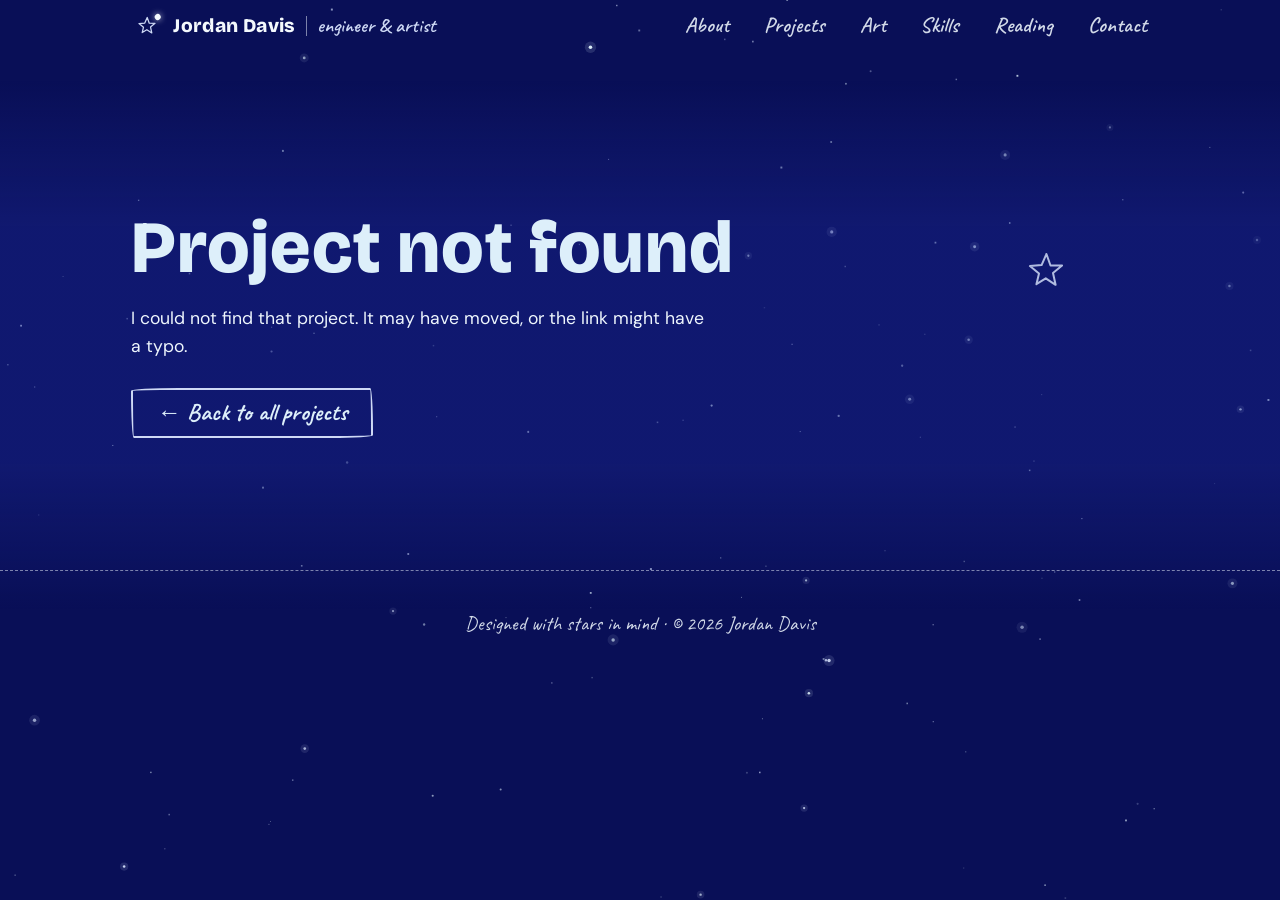
==== project.html @ 9f9bc335 "Give every project its own page project.html?p=<group>/<project> renders the full write-up, an at-a-" ====
<!doctype html>
<html lang="en">
  <head>
    <meta charset="utf-8" />
    <meta name="viewport" content="width=device-width, initial-scale=1" />
    <title>Project · Jordan Davis</title>
    <meta
      name="description"
      content="A project by Jordan Davis, mechanical engineer and visual artist."
    />
    <meta name="theme-color" content="#090F57" />
    <meta name="color-scheme" content="dark" />

    <!-- Open Graph -->
    <meta property="og:type" content="website" />
    <meta property="og:title" content="Project · Jordan Davis" />
    <meta
      property="og:description"
      content="A project by Jordan Davis, mechanical engineer and visual artist."
    />
    <meta property="og:image" content="Images/Logos%20and%20Decals/profilepic.jpg" />
    <meta name="twitter:card" content="summary" />

    <!-- Favicon: a lavender hand-drawn star, inline so there is nothing extra to host -->
    <link
      rel="icon"
      href="data:image/svg+xml,%3Csvg xmlns='http://www.w3.org/2000/svg' viewBox='0 0 48 48'%3E%3Cpath d='M24.5 3.6L29.4 17.4L43.3 17.5L32.4 26.3L35.5 40.6L23.7 32.8L12.5 39.8L15.6 26.9L4.7 18.1L18.7 16.9Z' fill='%23CED9F5' stroke='%23CED9F5' stroke-width='3' stroke-linejoin='round'/%3E%3C/svg%3E"
    />

    <!-- Fonts -->
    <link rel="preconnect" href="https://fonts.googleapis.com" />
    <link rel="preconnect" href="https://fonts.gstatic.com" crossorigin />
    <link
      href="https://fonts.googleapis.com/css2?family=Bricolage+Grotesque:opsz,wght@12..96,500;12..96,700;12..96,800&family=Caveat:wght@500;600;700&family=DM+Sans:wght@400;500;700&display=swap"
      rel="stylesheet"
    />

    <link rel="stylesheet" href="css/style.css" />
    <link rel="stylesheet" href="css/motion.css" />
    <link rel="stylesheet" href="css/project.css" />
  </head>
  <body class="subpage">
    <a class="skip-link" href="#main">Skip to content</a>

    <!-- Shared hand-drawn star, reused everywhere with <use href="#star-doodle"> -->
    <svg width="0" height="0" style="position: absolute" aria-hidden="true" focusable="false">
      <symbol id="star-doodle" viewBox="0 0 48 48">
        <path
          d="M24.5 3.6L29.4 17.4L43.3 17.5L32.4 26.3L35.5 40.6L23.7 32.8L12.5 39.8L15.6 26.9L4.7 18.1L18.7 16.9L24.2 4.3"
        />
      </symbol>
    </svg>

    <!-- Night sky (drawn by js/sky.js) -->
    <canvas id="sky" class="sky" aria-hidden="true"></canvas>

    <div class="page">
      <nav class="topnav" id="topnav" aria-label="Primary">
        <div class="topnav__inner">
          <a class="topnav__brand" href="index.html#top" aria-label="Jordan Davis, home">
            <span class="topnav__mark" aria-hidden="true">
              <svg class="topnav__star" viewBox="0 0 48 48"><use href="#star-doodle" /></svg>
              <i class="topnav__moon"></i>
            </span>
            <span class="topnav__name">Jordan Davis</span>
            <span class="topnav__note">engineer &amp; artist</span>
          </a>
          <button
            class="topnav__toggle"
            type="button"
            aria-expanded="false"
            aria-controls="topnav-links"
          >
            <span class="topnav__toggle-label">Menu</span>
            <span class="topnav__bars" aria-hidden="true"><i></i><i></i></span>
          </button>
          <ul class="topnav__links" id="topnav-links">
            <li><a href="index.html#about">About</a></li>
            <li><a href="index.html#projects">Projects</a></li>
            <li><a href="index.html#art">Art</a></li>
            <li><a href="index.html#skills">Skills</a></li>
            <li><a href="index.html#reading">Reading</a></li>
            <li><a href="index.html#contact">Contact</a></li>
          </ul>
        </div>
      </nav>

      <!-- js/project.js fills this in from content/projects/<group>/<file>.txt -->
      <main id="main" class="project-page">
        <div class="loader" id="loader" role="status">
          <svg class="loader__star" viewBox="0 0 48 48" aria-hidden="true">
            <use href="#star-doodle" />
          </svg>
          <span class="visually-hidden">Loading</span>
        </div>
        <div id="project-root"></div>
      </main>

      <footer class="footer">
        <p class="footer__text"></p>
      </footer>
    </div>

    <script src="js/parser.js" defer></script>
    <script src="js/project.js" defer></script>
    <script src="js/sky.js" defer></script>
    <script src="js/motion.js" defer></script>
  </body>
</html>
---- css/style.css ----
/* ==========================================================
   Jordan Davis portfolio - "night sky sketchbook"
   Layout, typography, components. Motion lives in motion.css.
   ========================================================== */

/* ---------- Tokens ---------- */
:root {
  --twilight: #090f57;
  --twilight-2: #0e1670;
  --twilight-3: #141d80;
  --alice: #ddeffa;
  --white-soft: #f4f9fd;
  --lavender: #ced9f5;

  /* Text. Body copy is near-white (about 15:1 on the twilight background);
     the softer tone is still above 11:1. */
  --ink: #eef6fd;
  --ink-soft: rgba(238, 246, 253, 0.88);
  --alice-dim: var(--ink-soft);

  /* Hairlines, card borders and tag outlines: clearly visible against the navy. */
  --line: rgba(240, 246, 255, 0.5);
  --line-strong: rgba(240, 246, 255, 0.78);
  --lavender-faint: var(--line);
  --lavender-glow: var(--line-strong);

  --font-display: 'Bricolage Grotesque', 'Helvetica Neue', Arial, sans-serif;
  --font-hand: 'Caveat', 'Comic Sans MS', cursive;
  --font-body: 'DM Sans', system-ui, -apple-system, 'Segoe UI', sans-serif;

  /* Wobbly hand-drawn corner shapes (vary these per element) */
  --wobble-a: 255px 15px 225px 15px / 15px 225px 15px 255px;
  --wobble-b: 15px 225px 15px 255px / 255px 15px 225px 15px;
  --wobble-c: 225px 25px 185px 20px / 20px 185px 25px 225px;
  --wobble-d: 30px 245px 20px 215px / 245px 20px 215px 30px;

  /* Gentler wobbles for photo frames: the curves stay outside the photo's corners,
     so the outline can never clip an image. */
  --frame-a: 110px 14px 90px 14px / 14px 90px 14px 110px;
  --frame-b: 14px 90px 14px 110px / 110px 14px 90px 14px;
  --frame-pad: 11px;

  --gutter: max(16px, 4vw);
  --maxw: 1120px;
}

/* ---------- Base ---------- */
*,
*::before,
*::after {
  box-sizing: border-box;
}

html {
  background: var(--twilight);
  -webkit-text-size-adjust: 100%;
  scroll-padding-top: 72px;
}
@media (prefers-reduced-motion: no-preference) {
  html {
    scroll-behavior: smooth;
  }
}

body {
  margin: 0;
  background: var(--twilight);
  color: var(--ink);
  font-family: var(--font-body);
  font-size: 1.0625rem;
  line-height: 1.7;
  overflow-x: hidden;
  -webkit-font-smoothing: antialiased;
}

img,
svg {
  max-width: 100%;
}
img {
  display: block;
  height: auto;
}

/* Keep the last line of a paragraph from ending on a lone word. */
p,
li {
  text-wrap: pretty;
}
h1,
h2,
h3,
h4,
figcaption,
.hero__tagline,
.hero__subtitle,
.section__intro,
.project__subtitle,
.project__summary {
  text-wrap: balance;
}
[hidden] {
  display: none !important;
}

a {
  color: var(--lavender);
  text-underline-offset: 0.22em;
  text-decoration-thickness: 1px;
}
a:hover {
  color: var(--alice);
}

strong {
  color: #fff;
  font-weight: 700;
}
code {
  font-family: ui-monospace, Menlo, monospace;
  font-size: 0.9em;
  color: var(--alice);
}

:focus-visible {
  outline: 2px dashed var(--lavender);
  outline-offset: 4px;
  border-radius: 4px;
}

::selection {
  background: var(--lavender);
  color: var(--twilight);
}

.visually-hidden {
  position: absolute !important;
  width: 1px;
  height: 1px;
  margin: -1px;
  padding: 0;
  overflow: hidden;
  clip: rect(0 0 0 0);
  white-space: nowrap;
  border: 0;
}

.skip-link {
  position: fixed;
  top: 8px;
  left: 8px;
  z-index: 200;
  padding: 10px 18px;
  background: var(--alice);
  color: var(--twilight);
  font-weight: 700;
  text-decoration: none;
  border-radius: 10px;
  transform: translateY(-160%);
}
.skip-link:focus {
  transform: none;
}

/* ---------- Sky canvas + stacking ---------- */
.sky {
  position: fixed;
  inset: 0;
  width: 100%;
  height: 100%;
  z-index: 0;
  pointer-events: none;
  display: block;
}
.page {
  position: relative;
  z-index: 1;
  overflow-x: clip; /* decorative layers (orbits, trail) may never widen the page */
}

/* ---------- Doodle stars ---------- */
.doodle-star {
  position: absolute;
  width: var(--s, 32px);
  height: var(--s, 32px);
  fill: none;
  stroke: var(--lavender);
  stroke-width: 2.4;
  stroke-linecap: round;
  stroke-linejoin: round;
  pointer-events: none;
  opacity: 0.85;
  overflow: visible;
}

/* ---------- Top nav ---------- */
.topnav {
  position: fixed;
  top: 0;
  left: 0;
  right: 0;
  z-index: 50;
  transition:
    background-color 0.3s,
    border-color 0.3s;
  border-bottom: 1px solid transparent;
}
.topnav--scrolled,
.topnav.is-open {
  background: rgba(9, 15, 87, 0.9);
  -webkit-backdrop-filter: blur(10px);
  backdrop-filter: blur(10px);
  border-bottom-color: var(--lavender-faint);
}
.topnav__inner {
  max-width: var(--maxw);
  margin: 0 auto;
  padding: 8px var(--gutter);
  display: flex;
  align-items: center;
  justify-content: space-between;
  gap: 16px;
  min-height: 52px;
  flex-wrap: wrap;
}
.topnav__brand {
  display: inline-flex;
  align-items: center;
  gap: 10px;
  color: var(--white-soft);
  text-decoration: none;
}
/* A small hand-drawn star with a tiny moon circling it (the orbit is in motion.css). */
.topnav__mark {
  position: relative;
  display: inline-block;
  flex: none;
  width: 32px;
  height: 32px;
}
.topnav__star {
  position: absolute;
  top: 50%;
  left: 50%;
  width: 20px;
  height: 20px;
  margin: -10px 0 0 -10px;
  fill: none;
  stroke: var(--lavender);
  stroke-width: 3;
  stroke-linecap: round;
  stroke-linejoin: round;
}
.topnav__moon {
  position: absolute;
  top: 50%;
  left: 50%;
  width: 6px;
  height: 6px;
  margin: -3px 0 0 -3px;
  border-radius: 50%;
  background: var(--white-soft);
  box-shadow: 0 0 6px rgba(244, 249, 253, 0.8);
  /* Resting spot when the orbit animation is off: upper right of the star */
  transform: rotate(-40deg) translateX(14px);
}
.topnav__name {
  font-family: var(--font-display);
  font-weight: 800;
  font-size: 1.2rem;
  letter-spacing: 0.02em;
  line-height: 1;
  white-space: nowrap;
}
.topnav__note {
  font-family: var(--font-hand);
  font-weight: 600;
  font-size: 1.25rem;
  line-height: 1;
  color: var(--lavender);
  padding-left: 10px;
  border-left: 1.5px solid var(--line);
  white-space: nowrap;
}
@media (max-width: 560px) {
  .topnav__note {
    display: none;
  }
}
.topnav__links {
  list-style: none;
  margin: 0;
  padding: 0;
  display: flex;
  gap: clamp(14px, 2.4vw, 32px);
}
.topnav__links a {
  font-family: var(--font-hand);
  font-weight: 600;
  font-size: 1.35rem;
  line-height: 1;
  color: var(--ink-soft);
  text-decoration: none;
  padding: 6px 2px;
  background: linear-gradient(var(--lavender), var(--lavender)) 0 100% / 0 2px no-repeat;
  transition:
    color 0.2s,
    background-size 0.3s;
}
.topnav__links a:hover,
.topnav__links a.is-active,
.topnav__links a[aria-current] {
  color: var(--alice);
  background-size: 100% 2px;
}

.topnav__toggle {
  display: none;
  align-items: center;
  gap: 10px;
  background: none;
  border: 1.5px solid var(--line-strong);
  color: var(--white-soft);
  border-radius: var(--wobble-c);
  padding: 4px 14px;
  font-family: var(--font-hand);
  font-size: 1.25rem;
  font-weight: 600;
  cursor: pointer;
}
.topnav__bars {
  display: inline-flex;
  flex-direction: column;
  gap: 4px;
}
.topnav__bars i {
  display: block;
  width: 18px;
  height: 2px;
  background: var(--lavender);
  border-radius: 2px;
  transition: transform 0.25s;
}
.topnav.is-open .topnav__bars i:first-child {
  transform: translateY(3px) rotate(45deg);
}
.topnav.is-open .topnav__bars i:last-child {
  transform: translateY(-3px) rotate(-45deg);
}

@media (max-width: 760px) {
  .topnav__toggle {
    display: inline-flex;
  }
  .topnav__links {
    display: none;
    flex-direction: column;
    gap: 0;
    width: 100%;
    padding: 4px 0 12px;
  }
  .topnav.is-open .topnav__links {
    display: flex;
  }
  .topnav__links a {
    display: inline-block;
    padding: 8px 0;
    font-size: 1.6rem;
  }
}

/* ---------- Hero ---------- */
.hero {
  position: relative;
  min-height: 100vh;
  min-height: 100svh;
  display: flex;
  align-items: center;
  justify-content: center;
  text-align: center;
  padding: 96px var(--gutter) 110px;
  overflow: hidden;
  overflow: clip;
}

.hero__orbits {
  position: absolute;
  top: calc(var(--orbit-size, 760px) * -0.3);
  right: calc(var(--orbit-size, 760px) * -0.3);
  width: var(--orbit-size, 760px);
  height: var(--orbit-size, 760px);
  --orbit-size: clamp(380px, 62vw, 860px);
  pointer-events: none;
}
.hero__orbits svg {
  width: 100%;
  height: 100%;
  display: block;
  overflow: visible;
}
.hero__orbits .ring {
  fill: none;
  stroke: var(--lavender);
  stroke-width: 1.3;
  opacity: 0.6;
  stroke-linecap: round;
}
.hero__orbits .orbit-planet {
  fill: var(--lavender);
  stroke: none;
}
.hero__orbits .orbit-core {
  fill: var(--lavender);
  stroke: none;
}

.hero__content {
  position: relative;
  z-index: 2;
  max-width: 980px;
}

.hero__name {
  margin: 0;
  font-family: var(--font-display);
  font-weight: 800;
  font-size: clamp(2.9rem, 13.5vw, 9.5rem);
  line-height: 0.98;
  letter-spacing: 0.18em;
  color: var(--white-soft);
  text-transform: uppercase;
}
.hero__line {
  display: block;
  padding-left: 0.18em; /* balances the trailing letter-spacing */
}
.hero__line:nth-child(2) {
  color: var(--lavender);
}

.hero__tagline {
  margin: clamp(28px, 5vw, 48px) auto 0;
  max-width: 34ch;
  font-family: var(--font-hand);
  font-weight: 600;
  font-size: clamp(1.6rem, 4vw, 2.4rem);
  line-height: 1.2;
  color: var(--lavender);
}
.hero__subtitle {
  margin: 14px 0 0;
  font-size: 0.95rem;
  letter-spacing: 0.12em;
  text-transform: uppercase;
  color: var(--ink-soft);
}

.hero__cue {
  position: absolute;
  left: 50%;
  bottom: 26px;
  transform: translateX(-50%);
  display: flex;
  flex-direction: column;
  align-items: center;
  gap: 4px;
  font-family: var(--font-hand);
  font-size: 1.3rem;
  color: var(--lavender);
  text-decoration: none;
}
.hero__cue svg {
  width: 22px;
  height: 38px;
  fill: none;
  stroke: var(--lavender);
  stroke-width: 1.8;
  stroke-linecap: round;
  stroke-linejoin: round;
}

/* ---------- Loader ---------- */
.loader {
  display: flex;
  justify-content: center;
  padding: 48px 0;
}
.loader__star {
  width: 36px;
  height: 36px;
  fill: none;
  stroke: var(--lavender);
  stroke-width: 2.4;
  stroke-linecap: round;
  stroke-linejoin: round;
  animation: loader-twinkle 1.6s ease-in-out infinite;
}
@keyframes loader-twinkle {
  0%,
  100% {
    opacity: 0.25;
    transform: scale(0.85) rotate(0);
  }
  50% {
    opacity: 1;
    transform: scale(1.1) rotate(12deg);
  }
}
@media (prefers-reduced-motion: reduce) {
  .loader__star {
    animation: none;
  }
}

.load-error {
  max-width: 640px;
  margin: 40px auto;
  padding: 20px 24px;
  border: 2px dashed var(--lavender);
  border-radius: var(--wobble-a);
  background: var(--twilight-2);
  color: var(--alice);
}

/* ---------- Sections ---------- */
/* All sections share one rhythm: a small kicker, a left-aligned title, an optional intro.
   Vertical padding is modest so one section flows into the next instead of sitting
   on its own island. The numbering in the kickers is done with a CSS counter, so a
   section that is hidden never leaves a gap in the count. */
main {
  counter-reset: section;
}
.section {
  position: relative;
  padding: clamp(44px, 7vw, 92px) 0;
}
.section::before {
  /* A soft band of slightly lighter twilight that fades in and out at the section's
     edges. Neighbouring sections overlap their fades, so there is never a hard seam. */
  content: '';
  position: absolute;
  inset: -40px 0;
  z-index: -1;
  pointer-events: none;
  background: linear-gradient(
    to bottom,
    transparent,
    rgba(31, 44, 160, 0.34) 28%,
    rgba(31, 44, 160, 0.34) 72%,
    transparent
  );
}
.section:nth-of-type(even)::before {
  background: linear-gradient(
    to bottom,
    transparent,
    rgba(5, 9, 58, 0.5) 28%,
    rgba(5, 9, 58, 0.5) 72%,
    transparent
  );
}
.wrap {
  position: relative;
  z-index: 1;
  max-width: var(--maxw);
  margin: 0 auto;
  padding: 0 var(--gutter);
}

.section__head {
  margin-bottom: clamp(28px, 4.5vw, 52px);
}

.section__kicker {
  display: block;
  margin: 0 0 4px;
  font-family: var(--font-hand);
  font-weight: 600;
  font-size: clamp(1.35rem, 2.4vw, 1.65rem);
  line-height: 1.1;
  letter-spacing: 0.02em;
  color: var(--lavender);
}
.section__kicker::before {
  counter-increment: section;
  content: counter(section, decimal-leading-zero) ' \00b7  ';
  white-space: pre;
}

.section__title {
  position: relative;
  display: inline-block;
  margin: 0;
  padding-bottom: 0.32em;
  font-family: var(--font-display);
  font-weight: 800;
  font-size: clamp(2.4rem, 6.4vw, 4.4rem);
  line-height: 1.05;
  letter-spacing: 0.02em;
  color: var(--white-soft);
}
/* Kept for markup that still uses the old modifier: every title is the same size now. */
.section__title--xl {
  font-size: clamp(2.4rem, 6.4vw, 4.4rem);
}

.squiggle {
  position: absolute;
  left: 0;
  bottom: 0;
  width: 100%;
  height: 0.28em;
  min-height: 10px;
  max-height: 18px;
  overflow: visible;
  pointer-events: none;
}
.squiggle path {
  fill: none;
  stroke: var(--lavender);
  stroke-width: 2;
  stroke-linecap: round;
  stroke-linejoin: round;
}

.section__intro {
  margin: 10px 0 0;
  max-width: 54ch;
  font-family: var(--font-hand);
  font-size: clamp(1.4rem, 2.6vw, 1.8rem);
  line-height: 1.3;
  color: var(--lavender);
}

.prose p {
  margin: 0 0 1.1em;
}
.prose p:last-child {
  margin-bottom: 0;
}
.prose ul {
  margin: 0 0 1.1em;
  padding-left: 1.2em;
}
.prose li {
  margin-bottom: 0.3em;
}
/* Sub-headings inside a longer write-up */
.body__heading {
  margin: 1.8em 0 0.5em;
  font-family: var(--font-display);
  font-weight: 700;
  font-size: clamp(1.3rem, 2.4vw, 1.65rem);
  line-height: 1.2;
  color: var(--white-soft);
}
.body__heading:first-child {
  margin-top: 0;
}

/* ---------- Flight-path trail (drawn by js/motion.js) ---------- */
/* One long dotted line behind the page content that links the hero's orbits to each
   section heading. The dots are revealed by a mask as the visitor scrolls. */
.trail {
  position: absolute;
  top: 0;
  left: 0;
  width: 100%;
  z-index: 0;
  overflow: visible;
  pointer-events: none;
}
.trail__dots {
  fill: none;
  stroke: var(--lavender);
  stroke-width: 2.6;
  stroke-linecap: round;
  stroke-dasharray: 0.1 14;
  opacity: 0.6;
}
.trail__reveal {
  fill: none;
  stroke: #fff;
  stroke-width: 14;
}
.trail__mark {
  fill: none;
  stroke: var(--lavender);
  stroke-width: 3.2;
  stroke-linecap: round;
  stroke-linejoin: round;
  opacity: 0.35;
  transition:
    opacity 0.6s ease,
    scale 0.6s cubic-bezier(0.2, 0.7, 0.2, 1);
  transform-box: fill-box;
  transform-origin: center;
  scale: 0.6;
}
.trail__mark.is-lit {
  opacity: 1;
  scale: 1;
}
.trail__planet-core {
  fill: var(--lavender);
  stroke: none;
}
.trail__head {
  fill: var(--white-soft);
  filter: drop-shadow(0 0 6px rgba(206, 217, 245, 0.9));
}

/* ---------- About ---------- */
.about {
  display: grid;
  grid-template-columns: minmax(0, 5fr) minmax(0, 6fr);
  gap: clamp(28px, 5vw, 72px);
  align-items: start;
}
.about__photo {
  margin: 0;
  position: relative;
  max-width: 440px;
  width: 100%;
  justify-self: center;
}
/* The photo keeps its own proportions. The hand-drawn frame is the image's own border
   with a thin matte of padding, so the wobbly outline sits around the picture. */
.about__photo > img {
  width: 100%;
  height: auto;
  padding: var(--frame-pad);
  background: var(--twilight-3);
  border: 2px solid var(--line-strong);
  border-radius: var(--frame-a);
  transform: rotate(-2deg);
}
.about__photo > .media--placeholder {
  transform: rotate(-2deg);
}
.about__photo::after {
  /* offset ghost frame, like a second pencil line */
  content: '';
  position: absolute;
  inset: 0;
  transform: translate(12px, 12px) rotate(1.5deg);
  border: 1.5px dashed var(--line);
  border-radius: var(--frame-b);
  z-index: -1;
  pointer-events: none;
}
.about__text .prose {
  font-size: 1.1rem;
}

/* ---------- Projects ---------- */
.section--projects {
  overflow: hidden;
}
.projects__grid-bg {
  position: absolute;
  left: 0;
  right: 0;
  top: -6%;
  bottom: -6%;
  z-index: 0;
  /* The wormhole grid sweeps across the top of Projects at its natural shape (never stretched). */
  background: url('../Images/Logos and Decals/gridbg-web.webp') right top / max(1100px, 112%) auto
    no-repeat;
  opacity: 0.32;
  pointer-events: none;
  -webkit-mask-image: linear-gradient(transparent, #000 3%);
  mask-image: linear-gradient(transparent, #000 3%);
}

.groups {
  display: flex;
  flex-direction: column;
  gap: clamp(52px, 7vw, 92px);
}

.group__head {
  margin-bottom: clamp(22px, 3.4vw, 36px);
}
.badge {
  display: inline-flex;
  align-items: center;
  justify-content: center;
}
.badge img {
  height: auto;
  width: auto;
  max-height: clamp(52px, 7vw, 84px);
  max-width: min(300px, 100%);
  object-fit: contain;
}
.badge--light {
  background: var(--alice);
  padding: 14px 26px;
  border-radius: 18px 26px 16px 28px / 24px 14px 28px 16px;
  box-shadow:
    0 0 0 3px var(--twilight),
    0 0 0 4.5px var(--line-strong),
    6px 8px 0 rgba(0, 0, 0, 0.22);
  transform: rotate(-1.4deg);
}
.badge--plain {
  padding: 4px 0;
}
.badge--plain img {
  max-height: clamp(36px, 4.5vw, 52px);
}
.badge--text {
  font-family: var(--font-hand);
  font-weight: 700;
  font-size: clamp(2.2rem, 5vw, 3.2rem);
  line-height: 1;
  color: var(--white-soft);
  padding: 10px 28px 12px;
  border: 2px solid var(--line-strong);
  border-radius: var(--wobble-c);
  transform: rotate(-1.4deg);
}

.group__meta {
  margin: 18px 0 0;
  display: flex;
  flex-wrap: wrap;
  gap: 2px 0;
  font-family: var(--font-hand);
  font-size: clamp(1.25rem, 2.4vw, 1.55rem);
  line-height: 1.25;
  color: var(--ink-soft);
}
.group__meta > span + span::before {
  content: '\2726';
  margin: 0 0.7em;
  color: var(--lavender);
  font-size: 0.7em;
  vertical-align: 0.15em;
}
.group__role {
  color: var(--lavender);
  font-weight: 700;
}

.group__items {
  display: grid;
  align-items: start; /* cards keep their own height; mixed heights are fine */
  gap: clamp(20px, 3vw, 36px);
}
.group__items--cards {
  grid-template-columns: repeat(2, minmax(0, 1fr));
}
.group__items--rows {
  grid-template-columns: minmax(0, 1fr);
}

.project {
  background: var(--twilight-2);
  border: 1.5px solid var(--line);
  border-radius: 20px;
  padding: clamp(14px, 2vw, 22px);
  transition:
    border-color 0.3s,
    box-shadow 0.3s;
}
.project:hover {
  border-color: var(--line-strong);
}
.project--card {
  display: flex;
  flex-direction: column;
  gap: 22px;
}
.project--row {
  display: grid;
  grid-template-columns: minmax(0, 1.05fr) minmax(0, 1fr);
  gap: clamp(20px, 4vw, 48px);
  align-items: start;
}

.project__media {
  min-width: 0;
}
.project__body {
  min-width: 0;
  padding: 4px 6px 6px;
}
.project--row .project__body {
  padding-right: clamp(0px, 1.5vw, 20px);
}
.project__title {
  margin: 0;
  font-family: var(--font-display);
  font-weight: 700;
  font-size: clamp(1.4rem, 2.6vw, 1.85rem);
  line-height: 1.15;
  color: var(--white-soft);
}
/* The title is a link to the project's own page; it reads as a heading until hovered. */
.project__title .project__link {
  display: inline;
  margin: 0;
  font: inherit;
  color: inherit;
  text-decoration: none;
  background: linear-gradient(var(--lavender), var(--lavender)) 0 100% / 0 2px no-repeat;
  transition: background-size 0.35s ease;
}
.project__title .project__link:hover,
.project__title .project__link:focus-visible {
  background-size: 100% 2px;
}
.project__subtitle {
  margin: 6px 0 0;
  font-family: var(--font-hand);
  font-size: 1.4rem;
  line-height: 1.2;
  color: var(--lavender);
}
.project .prose,
.project__summary {
  margin: 14px 0 0;
  font-size: 1rem;
  line-height: 1.65;
  color: var(--ink);
}
/* "Read the full story" link: the arrow nudges forward on hover. */
.project__more {
  display: inline-flex;
  align-items: baseline;
  gap: 0.35em;
  margin-top: 16px;
  font-family: var(--font-hand);
  font-weight: 700;
  font-size: 1.45rem;
  line-height: 1.1;
  color: var(--lavender);
  text-decoration: none;
  border-bottom: 1.5px dashed var(--line);
  transition:
    color 0.25s ease,
    border-color 0.25s ease;
}
.project__more::after {
  content: '\2192';
  display: inline-block;
  transition: transform 0.3s cubic-bezier(0.2, 0.7, 0.2, 1);
}
.project__more:hover,
.project__more:focus-visible {
  color: var(--white-soft);
  border-bottom-color: var(--white-soft);
}
.project__more:hover::after,
.project__more:focus-visible::after {
  transform: translateX(6px);
}

.tags {
  list-style: none;
  margin: 18px 0 0;
  padding: 0;
  display: flex;
  flex-wrap: wrap;
  gap: 8px;
}
.tags li {
  font-family: var(--font-hand);
  font-weight: 600;
  font-size: 1.2rem;
  line-height: 1;
  color: var(--white-soft);
  padding: 5px 13px 6px;
  border: 1.5px dashed var(--line-strong);
  border-radius: 999px;
}
/* A standalone link to an outside page (not the title link above) */
.project__link {
  display: inline-block;
  margin-top: 18px;
  font-family: var(--font-hand);
  font-weight: 700;
  font-size: 1.45rem;
  color: var(--lavender);
  text-decoration: underline wavy var(--line-strong);
  text-underline-offset: 0.25em;
}
.project__link:hover {
  color: var(--alice);
}

/* ---------- Media (image button + placeholder) ---------- */
/* Pictures are never cropped: the box is exactly as tall as the image at its natural
   proportions. The wobbly hand-drawn outline is the box's border and the padding is a
   thin matte, so the outline's curves stay clear of the photo's corners. */
.media {
  position: relative;
  display: block;
  width: 100%;
  margin: 0;
  padding: var(--frame-pad);
  background: var(--twilight-3);
  border: 2px solid var(--line-strong);
  border-radius: var(--frame-a);
  cursor: zoom-in;
  color: inherit;
  font: inherit;
  transition: border-radius 0.5s ease;
}
button.media:focus-visible {
  outline-offset: 6px;
}
.media > img.media__img {
  width: 100%;
  height: auto;
  border-radius: 6px;
}
.media__count {
  position: absolute;
  right: 22px;
  bottom: 22px;
  padding: 3px 12px 4px;
  border-radius: 999px;
  background: rgba(9, 15, 87, 0.85);
  border: 1.5px solid var(--line-strong);
  font-family: var(--font-hand);
  font-weight: 700;
  font-size: 1.15rem;
  line-height: 1.1;
  color: var(--white-soft);
}

.media--placeholder {
  display: flex;
  flex-direction: column;
  align-items: center;
  justify-content: center;
  gap: 6px;
  padding: 0;
  aspect-ratio: 4 / 3; /* placeholders have no photo to measure, so they keep a 4:3 box */
  overflow: hidden;
  cursor: default;
  border-style: dashed;
  border-radius: var(--wobble-a);
  background: radial-gradient(circle at 30% 25%, rgba(206, 217, 245, 0.1), transparent 55%),
    var(--twilight-3);
}
.placeholder__doodle {
  width: min(62%, 220px);
  height: auto;
  fill: none;
  stroke: var(--lavender);
  stroke-width: 1.8;
  stroke-linecap: round;
  stroke-linejoin: round;
  overflow: visible;
}
.placeholder__doodle .dot {
  fill: var(--lavender);
  stroke: none;
}
.placeholder__doodle .placeholder__star {
  stroke-width: 2.4;
}
.placeholder__label {
  font-family: var(--font-hand);
  font-size: 1.5rem;
  line-height: 1;
  color: var(--lavender);
}

/* ---------- Art ---------- */
.art-grid {
  display: grid;
  grid-template-columns: repeat(3, minmax(0, 1fr));
  gap: clamp(28px, 4vw, 56px);
  align-items: start;
}
.art {
  margin: 0;
}
.art:nth-child(3n + 2) {
  margin-top: clamp(24px, 4vw, 56px);
}
.art:nth-child(3n + 3) {
  margin-top: clamp(8px, 1.5vw, 22px);
}

/* Resting tilt comes from --art-rot; css/motion.css applies it through `rotate`
   (and handles the hover "pick up" effect), so no transform is set here. */
.art__frame {
  position: relative;
  padding: var(--frame-pad);
  background: var(--twilight-2);
  border: 2px solid var(--line-strong);
  border-radius: var(--frame-b);
  box-shadow: 8px 10px 0 rgba(0, 0, 0, 0.22);
}
.art__pin {
  position: absolute;
  top: -9px;
  left: 50%;
  width: 14px;
  height: 14px;
  margin-left: -7px;
  z-index: 2;
  border-radius: 50%;
  background: var(--lavender);
  box-shadow:
    0 0 0 3px var(--twilight),
    0 0 14px rgba(206, 217, 245, 0.5);
}
/* The art frame already provides the outline and matte, so the picture button inside
   is bare. The image shows at its natural proportions. */
.art .media {
  padding: 0;
  background: none;
  border: 0;
  border-radius: 6px;
}
.art__caption {
  display: flex;
  flex-direction: column;
  gap: 2px;
  padding: 20px 6px 0;
  text-align: center;
}
.art__title {
  font-family: var(--font-hand);
  font-weight: 700;
  font-size: 1.7rem;
  line-height: 1.1;
  color: var(--white-soft);
}
.art__sub {
  font-family: var(--font-hand);
  font-size: 1.25rem;
  color: var(--lavender);
}
.art__text {
  font-size: 0.95rem;
  margin-top: 6px;
}

/* ---------- Skills ---------- */
.skills-grid {
  display: grid;
  grid-template-columns: repeat(2, minmax(0, 1fr));
  gap: clamp(32px, 5vw, 60px) clamp(32px, 7vw, 100px);
  max-width: 880px;
  margin: 0;
}
.skill-col__title {
  margin: 0 0 14px;
  font-family: var(--font-hand);
  font-weight: 700;
  font-size: clamp(1.8rem, 3vw, 2.2rem);
  line-height: 1.1;
  color: var(--lavender);
  padding-bottom: 6px;
  border-bottom: 1.5px dashed var(--line-strong);
}
.skill-col__list ul {
  list-style: none;
  margin: 0;
  padding: 0;
}
.skill-col__list li {
  position: relative;
  padding-left: 1.6em;
  margin-bottom: 0.55em;
  color: var(--ink);
}
.skill-col__list li::before {
  content: '\2726';
  position: absolute;
  left: 0;
  top: 0.02em;
  color: var(--lavender);
  font-size: 0.85em;
}
.skill-col__list p {
  margin: 0 0 0.6em;
}

/* ---------- Currently reading ---------- */
.reading {
  display: grid;
  grid-template-columns: minmax(0, 1fr) minmax(0, 1.4fr);
  gap: clamp(32px, 7vw, 96px);
  align-items: center;
  max-width: 900px;
  margin: 0;
}
.reading__book {
  display: flex;
  justify-content: center;
}
.reading__meta {
  margin: 0;
  font-family: var(--font-hand);
  font-size: 1.7rem;
  line-height: 1.2;
}
.reading__title {
  color: var(--white-soft);
  font-weight: 700;
}
.reading__author {
  color: var(--lavender);
}
.reading .prose {
  margin-top: 14px;
}

/* A book drawn in CSS: spine shadow on the left, title/author on the cover */
.book {
  position: relative;
  width: min(230px, 62vw);
  aspect-ratio: 2 / 3;
  transform: rotate(-3deg);
  filter: drop-shadow(14px 16px 0 rgba(0, 0, 0, 0.28));
}
.book__cover {
  position: relative;
  height: 100%;
  display: flex;
  flex-direction: column;
  align-items: center;
  justify-content: center;
  gap: 14px;
  padding: 26px 22px 26px 36px;
  text-align: center;
  background: linear-gradient(135deg, var(--twilight-3), #1b2596 60%, var(--twilight-3));
  border: 2px solid var(--line-strong);
  border-radius: 4px 14px 14px 4px;
  box-shadow:
    inset 10px 0 14px -6px rgba(0, 0, 0, 0.55),
    inset -2px 0 0 rgba(255, 255, 255, 0.05);
}
.book__cover::before {
  /* spine */
  content: '';
  position: absolute;
  top: 0;
  bottom: 0;
  left: 0;
  width: 18px;
  background: linear-gradient(90deg, rgba(0, 0, 0, 0.4), rgba(0, 0, 0, 0.05));
  border-right: 1.5px solid var(--line-strong);
}
.book__cover::after {
  /* inner border */
  content: '';
  position: absolute;
  inset: 12px 12px 12px 28px;
  border: 1px solid var(--line);
  border-radius: 2px;
  pointer-events: none;
}
.book__star {
  width: 34px;
  height: 34px;
  fill: none;
  stroke: var(--lavender);
  stroke-width: 2.4;
  stroke-linecap: round;
  stroke-linejoin: round;
}
.book__title {
  position: relative;
  font-family: var(--font-display);
  font-weight: 800;
  font-size: 1.35rem;
  line-height: 1.15;
  color: var(--white-soft);
  letter-spacing: 0.02em;
}
.book__author {
  position: relative;
  font-family: var(--font-hand);
  font-size: 1.35rem;
  line-height: 1.1;
  color: var(--lavender);
}
.book--image {
  aspect-ratio: auto; /* a real cover photo sets its own proportions */
}
.book--image img {
  width: 100%;
  height: auto;
  padding: 6px;
  background: var(--twilight-3);
  border: 2px solid var(--line-strong);
  border-radius: 4px 14px 14px 4px;
}

/* ---------- Contact ---------- */
.section--contact {
  padding-bottom: clamp(64px, 9vw, 110px);
}
.contact {
  max-width: 820px;
  margin: 0;
}
.contact__invite {
  margin-top: 8px;
  font-size: 1.15rem;
}
.contact__invite p {
  margin: 0;
  max-width: 48ch;
}
.contact__email {
  display: inline-block;
  margin-top: 26px;
  font-family: var(--font-display);
  font-weight: 800;
  font-size: clamp(1.45rem, 6.2vw, 3.6rem);
  line-height: 1.15;
  letter-spacing: 0.01em;
  color: var(--white-soft);
  overflow-wrap: anywhere;
  text-decoration: underline wavy var(--lavender);
  text-decoration-thickness: 2px;
  text-underline-offset: 0.22em;
}
.contact__email:hover {
  color: var(--lavender);
}
.contact__links {
  list-style: none;
  margin: 30px 0 0;
  padding: 0;
  display: flex;
  flex-wrap: wrap;
  justify-content: flex-start;
  gap: 14px 18px;
}
.contact__links a {
  display: inline-block;
  padding: 6px 22px 8px;
  font-family: var(--font-hand);
  font-weight: 700;
  font-size: 1.5rem;
  line-height: 1.1;
  color: var(--white-soft);
  text-decoration: none;
  border: 2px solid var(--line-strong);
  border-radius: var(--wobble-c);
  transition:
    background-color 0.25s,
    color 0.25s;
}
.contact__links a:hover {
  background: var(--lavender);
  color: var(--twilight);
}
.contact__location {
  margin: 26px 0 0;
  font-family: var(--font-hand);
  font-size: 1.35rem;
  color: var(--ink-soft);
}

/* ---------- Footer ---------- */
.footer {
  position: relative;
  padding: 36px var(--gutter) 44px;
  text-align: center;
  border-top: 1px dashed var(--line);
}
.footer__text {
  margin: 0;
  font-family: var(--font-hand);
  font-size: 1.25rem;
  color: var(--ink-soft);
}

/* ---------- Responsive ---------- */
@media (max-width: 900px) {
  .art-grid {
    grid-template-columns: repeat(2, minmax(0, 1fr));
  }
  .art:nth-child(3n + 2),
  .art:nth-child(3n + 3) {
    margin-top: 0;
  }
  .art:nth-child(even) {
    margin-top: 40px;
  }
}

@media (max-width: 760px) {
  .about {
    grid-template-columns: minmax(0, 1fr);
  }
  .about__photo {
    max-width: 340px;
  }
  .group__items--cards {
    grid-template-columns: minmax(0, 1fr);
  }
  .project--row {
    grid-template-columns: minmax(0, 1fr);
  }
  .skills-grid {
    grid-template-columns: minmax(0, 1fr);
  }
  .reading {
    grid-template-columns: minmax(0, 1fr);
  }
  .reading__book {
    justify-content: flex-start;
  }
}

@media (max-width: 560px) {
  .art-grid {
    grid-template-columns: minmax(0, 1fr);
    max-width: 340px;
    margin: 0 auto;
  }
  .art:nth-child(even) {
    margin-top: 0;
  }
  .hero__subtitle {
    letter-spacing: 0.06em;
  }
}

.reading__soon {
  font-family: var(--font-hand);
  font-size: 1.6rem;
  color: var(--lavender);
}
.book__soon {
  position: relative;
  font-family: var(--font-hand);
  font-size: 1.5rem;
  color: var(--lavender);
}

/* ---------- Gallery captions (shared with the project pages) ---------- */
.gallery__item {
  margin: 0;
}
.gallery__caption {
  padding: 12px 6px 0;
  font-family: var(--font-hand);
  font-size: 1.3rem;
  line-height: 1.25;
  text-align: center;
  color: var(--ink);
}

/* On phones the trail runs behind the text, so keep it quieter. */
@media (max-width: 560px) {
  .trail__dots {
    opacity: 0.4;
  }
}
---- css/motion.css ----
/* Motion layer. Hidden pre-reveal states require html.js-motion (added by motion.js,
   never when reduced motion is requested), so if JS fails everything stays visible.
   Reveals use the individual transform properties (translate/scale/rotate) so the
   regular `transform` stays free for tilt and layout rotations. */

.sky {
  position: fixed;
  inset: 0;
  width: 100%;
  height: 100%;
  z-index: 0;
  pointer-events: none;
}

/* ---------- Lightbox structure (always) ---------- */
html.lb-open {
  overflow: hidden;
}
html.lb-open body {
  padding-right: var(--sbw, 0px);
}

.lb {
  position: fixed;
  inset: 0;
  z-index: 1000;
  display: flex;
  align-items: center;
  justify-content: center;
  opacity: 0;
  visibility: hidden;
}
.lb[hidden] {
  display: none;
}
.lb.is-open {
  opacity: 1;
  visibility: visible;
}
.lb__backdrop {
  position: absolute;
  inset: 0;
  background: rgba(9, 15, 87, 0.92);
  backdrop-filter: blur(3px);
}
.lb__stage {
  position: relative;
  margin: 0;
  max-width: min(92vw, 1100px);
  max-height: 90vh;
  display: flex;
  flex-direction: column;
  align-items: center;
  gap: 10px;
  pointer-events: none;
}
.lb__frame {
  pointer-events: auto;
  padding: 10px;
  background: rgba(14, 22, 112, 0.6);
  border: 2px solid var(--lavender, #ced9f5);
  border-radius: 255px 15px 225px 15px / 15px 225px 15px 255px;
  box-shadow: 0 0 40px rgba(206, 217, 245, 0.18);
  opacity: 0;
}
.lb__frame.is-loaded {
  opacity: 1;
}
.lb__img {
  display: block;
  max-width: 100%;
  max-height: calc(90vh - 90px);
  width: auto;
  height: auto;
  object-fit: contain;
  border-radius: 12px;
  background: #fff;
}
.lb__cap {
  font-family: 'Caveat', cursive;
  font-size: 1.35rem;
  color: var(--alice, #ddeffa);
  text-align: center;
  max-width: 60ch;
  margin: 0;
}
.lb__count {
  position: absolute;
  left: 50%;
  bottom: 18px;
  transform: translateX(-50%);
  margin: 0;
  font-family: 'Caveat', cursive;
  font-size: 1.6rem;
  color: var(--lavender, #ced9f5);
  letter-spacing: 0.08em;
}
.lb__btn {
  position: absolute;
  z-index: 2;
  width: 48px;
  height: 48px;
  display: grid;
  place-items: center;
  padding: 0;
  background: rgba(14, 22, 112, 0.7);
  color: var(--lavender, #ced9f5);
  cursor: pointer;
  border: 2px solid var(--lavender, #ced9f5);
  border-radius: 60% 40% 55% 45% / 45% 55% 40% 60%;
}
.lb__btn[hidden] {
  display: none;
}
.lb__btn svg {
  width: 22px;
  height: 22px;
  fill: none;
  stroke: currentColor;
  stroke-width: 2.2;
  stroke-linecap: round;
  stroke-linejoin: round;
}
.lb__btn:hover,
.lb__btn:focus-visible {
  color: var(--alice, #ddeffa);
  background: var(--twilight-3, #141d80);
  outline: none;
  box-shadow: 0 0 0 3px rgba(206, 217, 245, 0.35);
}
.lb__close {
  top: 16px;
  right: 16px;
}
.lb__prev {
  left: 16px;
  top: 50%;
  margin-top: -24px;
}
.lb__next {
  right: 16px;
  top: 50%;
  margin-top: -24px;
}
@media (max-width: 600px) {
  .lb__prev,
  .lb__next {
    top: auto;
    bottom: 12px;
    margin-top: 0;
  }
  .lb__prev {
    left: 12px;
  }
  .lb__next {
    right: 12px;
  }
  .lb__img {
    max-height: calc(90vh - 150px);
  }
}

/* ---------- Static helpers ---------- */
.art__frame {
  rotate: var(--art-rot, 0deg);
}
.projects__grid-bg {
  overflow: hidden;
}

/* ---------- Motion (only when the user has no reduced-motion preference) ---------- */
@media (prefers-reduced-motion: no-preference) {
  /* Reveals */
  html.js-motion [data-reveal] {
    opacity: 0;
    translate: 0 28px;
    transition:
      opacity 0.9s cubic-bezier(0.2, 0.7, 0.2, 1),
      translate 0.9s cubic-bezier(0.2, 0.7, 0.2, 1),
      scale 0.9s cubic-bezier(0.2, 0.7, 0.2, 1),
      rotate 0.9s cubic-bezier(0.2, 0.7, 0.2, 1);
    will-change: opacity, translate;
  }
  html.js-motion [data-reveal='left'] {
    translate: -40px 0;
  }
  html.js-motion [data-reveal='right'] {
    translate: 40px 0;
  }
  html.js-motion [data-reveal='pop'] {
    translate: 0 10px;
    scale: 0.86;
  }
  html.js-motion [data-reveal='tilt'] {
    translate: 0 34px;
    rotate: calc(var(--art-rot, 0deg) + 7deg);
  }

  html.js-motion [data-reveal].is-in {
    opacity: 1;
    translate: 0 0;
    scale: 1;
    transition-delay: calc(var(--i, 0) * 90ms);
  }
  html.js-motion [data-reveal='tilt'].is-in {
    rotate: var(--art-rot, 0deg);
  }
  html.js-motion [data-reveal].is-settled {
    transition-delay: 0s;
    transition-duration: 0.5s;
    will-change: auto;
  }

  /* Hero letters */
  .hero__name .word {
    display: inline-block;
    white-space: nowrap;
  }
  html.js-motion .hero__name .char {
    display: inline-block;
    opacity: 0;
    animation: char-in 1.1s cubic-bezier(0.2, 0.7, 0.2, 1) forwards;
    animation-delay: calc(0.25s + var(--ci, 0) * 70ms);
  }
  @keyframes char-in {
    from {
      opacity: 0;
      transform: translateY(0.45em);
      filter: blur(10px);
    }
    60% {
      filter: blur(1px);
    }
    to {
      opacity: 1;
      transform: translateY(0);
      filter: blur(0);
    }
  }

  /* Orbit rings. Markup: <svg viewBox="-300 -300 600 600"><g class="orbit orbit--N">
     <circle class="ring" cx="0" cy="0" r="R"/> [<circle class="orbit-planet" cx="R" cy="0"/>]</g>... */
  .hero__orbits .orbit {
    transform-box: fill-box; /* group bbox = its ring, so centre == ring centre (0,0) */
    transform-origin: center;
    animation: orbit-spin var(--orbit-dur, 90s) linear infinite;
    animation-direction: var(--orbit-dir, normal);
  }
  .hero__orbits .orbit--1 {
    --orbit-dur: 60s;
    --orbit-dir: normal;
  }
  .hero__orbits .orbit--2 {
    --orbit-dur: 95s;
    --orbit-dir: reverse;
  }
  .hero__orbits .orbit--3 {
    --orbit-dur: 140s;
    --orbit-dir: normal;
  }
  .hero__orbits .orbit--4 {
    --orbit-dur: 190s;
    --orbit-dir: reverse;
  }
  .hero__orbits .orbit--5 {
    --orbit-dur: 260s;
    --orbit-dir: normal;
  }
  @keyframes orbit-spin {
    to {
      transform: rotate(360deg);
    }
  }
  .hero__orbits .orbit-planet {
    animation: planet-glow 5s ease-in-out infinite alternate;
  }
  @keyframes planet-glow {
    from {
      opacity: 0.65;
    }
    to {
      opacity: 1;
    }
  }

  .hero.is-offscreen .orbit,
  .hero.is-offscreen .orbit-planet,
  .hero.is-offscreen .hero__cue {
    animation-play-state: paused;
  }

  /* Scroll cue */
  .hero__cue {
    animation: cue-bob 2.8s ease-in-out infinite;
  }
  @keyframes cue-bob {
    0%,
    100% {
      translate: 0 0;
      opacity: 0.75;
    }
    50% {
      translate: 0 9px;
      opacity: 1;
    }
  }

  /* Squiggle draw-on (offsets set by JS) */
  .squiggle path {
    transition: stroke-dashoffset 1.3s cubic-bezier(0.5, 0.1, 0.2, 1) 0.15s;
  }

  /* Doodle stars */
  .doodle-star {
    transform-origin: 50% 50%;
    animation:
      star-twinkle var(--tw-dur, 4.5s) ease-in-out var(--tw-delay, 0s) infinite,
      star-sway calc(var(--tw-dur, 4.5s) * 2.4) ease-in-out var(--tw-delay, 0s) infinite alternate;
  }
  .doodle-star.is-paused {
    animation-play-state: paused;
  }
  @keyframes star-twinkle {
    0%,
    100% {
      opacity: 0.55;
      scale: 0.92;
    }
    50% {
      opacity: 1;
      scale: 1.08;
    }
  }
  @keyframes star-sway {
    from {
      rotate: var(--rot, 0deg);
    }
    to {
      rotate: calc(var(--rot, 0deg) + 16deg);
    }
  }

  /* Projects grid background: JS drives `translate` (parallax), CSS drives `transform` (breathing) */
  .projects__grid-bg {
    animation: grid-breathe 38s ease-in-out infinite alternate;
    will-change: transform, translate;
  }
  .projects__grid-bg.is-paused {
    animation-play-state: paused;
  }
  @keyframes grid-breathe {
    from {
      transform: scale(1.02) translate3d(-1.2%, 0, 0);
    }
    to {
      transform: scale(1.08) translate3d(1.2%, -1.5%, 0);
    }
  }

  /* Project cards: lift + tilt (vars from JS), wobbling frame, image zoom */
  .project {
    transform: perspective(900px) rotateX(var(--rx, 0deg)) rotateY(var(--ry, 0deg)) translateY(0);
    transition: transform 0.45s cubic-bezier(0.2, 0.7, 0.2, 1);
  }
  .project:hover,
  .project:focus-within {
    transform: perspective(900px) rotateX(var(--rx, 0deg)) rotateY(var(--ry, 0deg)) translateY(-6px);
  }
  /* On hover the whole frame grows a little and its outline re-draws itself. The photo
     is never zoomed inside its box, so nothing is ever cropped. */
  .media {
    transition:
      border-radius 0.9s ease,
      box-shadow 0.6s ease,
      scale 0.6s cubic-bezier(0.2, 0.7, 0.2, 1);
  }
  .project:hover .media,
  .project:focus-within .media {
    border-radius: var(--frame-b);
    box-shadow: 0 10px 34px rgba(206, 217, 245, 0.16);
    scale: 1.025;
  }
  .gallery__item .media:hover {
    border-radius: var(--frame-b);
    scale: 1.015;
  }
  .art .media:hover {
    scale: 1;
  }

  /* Brand: a tiny moon circles the doodle star */
  .topnav__moon {
    animation: moon-orbit 7s linear infinite;
  }
  @keyframes moon-orbit {
    from {
      transform: rotate(0deg) translateX(14px);
    }
    to {
      transform: rotate(360deg) translateX(14px);
    }
  }

  /* Flight-path trail: the head dot breathes a little as it travels */
  .trail__head {
    animation: trail-pulse 2.4s ease-in-out infinite alternate;
  }
  @keyframes trail-pulse {
    from {
      opacity: 0.7;
    }
    to {
      opacity: 1;
    }
  }

  /* Art frames: pinned sketch gets picked up */
  .art__frame {
    transition:
      rotate 0.6s cubic-bezier(0.2, 0.7, 0.2, 1),
      translate 0.6s cubic-bezier(0.2, 0.7, 0.2, 1),
      box-shadow 0.6s ease;
  }
  html.js-motion .art__frame[data-reveal].is-in {
    transition-delay: calc(var(--i, 0) * 90ms);
  }
  html.js-motion .art__frame[data-reveal].is-settled {
    transition-delay: 0s;
  }
  .art__frame:hover,
  .art__frame:focus-within {
    rotate: 0deg;
    translate: 0 -10px;
    box-shadow: 0 16px 40px rgba(206, 217, 245, 0.18);
  }

  /* Topnav */
  .topnav a {
    transition:
      color 0.3s ease,
      opacity 0.3s ease;
  }

  /* Lightbox motion */
  .lb {
    transition:
      opacity 0.35s ease,
      visibility 0s linear 0.35s;
  }
  .lb.is-open {
    transition:
      opacity 0.35s ease,
      visibility 0s;
  }
  .lb__frame {
    transform: scale(0.94);
    transition:
      opacity 0.45s ease,
      transform 0.55s cubic-bezier(0.2, 0.7, 0.2, 1);
  }
  .lb__frame.is-loaded {
    transform: scale(1);
  }
  .lb__btn {
    transition:
      background 0.25s ease,
      color 0.25s ease,
      box-shadow 0.25s ease,
      border-radius 0.6s ease;
  }
  .lb__btn:hover {
    border-radius: 45% 55% 40% 60% / 55% 45% 60% 40%;
  }
}

/* ---------- Reduced motion: everything visible and still ---------- */
@media (prefers-reduced-motion: reduce) {
  [data-reveal] {
    opacity: 1 !important;
    translate: none !important;
    scale: none !important;
    transition: none !important;
  }
  .hero__name .char {
    opacity: 1 !important;
    animation: none !important;
  }
  .squiggle path {
    stroke-dashoffset: 0 !important;
    transition: none !important;
  }
  /* The trail is shown fully drawn and still */
  .trail__head {
    display: none;
  }
  .trail__mark {
    opacity: 1;
    scale: 1;
    transition: none;
  }
  .lb,
  .lb__frame {
    transition: none;
  }
  .lb__frame {
    opacity: 1;
  }
}
---- css/project.css ----
/*
 * project.css
 * ---------------------------------------------------------------
 * Layout for the project pages (project.html) only. Colours, fonts,
 * badges, tags, media frames and the lightbox come from style.css
 * and motion.css; this file just arranges them.
 */

/* Leave room for the fixed top bar. */
.project-page {
  padding-top: clamp(84px, 11vw, 120px);
}

/* ---------- Head: back link, badge, title, subtitle ---------- */
.project-head {
  display: flex;
  flex-direction: column;
  align-items: flex-start;
  gap: 18px;
  padding-bottom: clamp(24px, 4vw, 40px);
}
.back-link {
  font-family: var(--font-hand);
  font-weight: 700;
  font-size: 1.45rem;
  line-height: 1;
  color: var(--lavender);
  text-decoration: none;
  border-bottom: 1.5px dashed var(--lavender-glow);
  padding-bottom: 3px;
}
.back-link:hover,
.back-link:focus-visible {
  color: var(--alice);
}
.project-head__group {
  display: flex;
  flex-wrap: wrap;
  align-items: center;
  gap: 10px 20px;
}
/* The organisation logo is only a label here, so keep it smaller than on the home page. */
.project-head .badge img {
  max-height: clamp(30px, 4vw, 42px);
}
.project-head .badge--light {
  padding: 8px 16px;
}
.project-head__org {
  font-family: var(--font-hand);
  font-weight: 600;
  font-size: 1.5rem;
  color: var(--alice-dim);
}
.project-page__title {
  margin: 0;
  max-width: 18ch;
  font-family: var(--font-display);
  font-weight: 800;
  font-size: clamp(2.3rem, 7vw, 4.6rem);
  line-height: 1.04;
  letter-spacing: 0.01em;
  color: var(--alice);
  text-wrap: balance;
}
.project-page__subtitle {
  margin: 0;
  font-family: var(--font-hand);
  font-size: clamp(1.5rem, 3.4vw, 2rem);
  line-height: 1.2;
  color: var(--lavender);
}

/* ---------- At a glance ---------- */
.project-glance {
  padding-bottom: clamp(24px, 4vw, 48px);
}
.glance {
  max-width: 68ch;
  padding: clamp(18px, 3vw, 28px);
  border: 2px solid var(--lavender);
  border-radius: var(--wobble-c);
  background: rgba(14, 22, 112, 0.55);
}
.glance__label {
  margin: 0 0 12px;
  font-family: var(--font-hand);
  font-weight: 700;
  font-size: 1.6rem;
  line-height: 1;
  color: var(--lavender);
}
.glance__list {
  display: grid;
  grid-template-columns: repeat(auto-fit, minmax(150px, 1fr));
  gap: 14px 24px;
  margin: 0;
}
.glance__item dt {
  font-family: var(--font-hand);
  font-weight: 600;
  font-size: 1.15rem;
  line-height: 1.1;
  color: var(--alice-dim);
}
.glance__item dd {
  margin: 2px 0 0;
  font-weight: 500;
  line-height: 1.35;
  color: var(--alice);
}
.glance__tags {
  margin-top: 18px;
}

/* ---------- Gallery ---------- */
/* Images are never cropped: every figure keeps its natural aspect ratio. */
.project-gallery .gallery {
  margin-top: clamp(24px, 4vw, 40px);
}
.gallery__item {
  margin: 0;
  break-inside: avoid;
}
.gallery .media {
  aspect-ratio: auto;
  height: auto;
}
.gallery .media > img.media__img {
  display: block;
  width: 100%;
  height: auto;
  object-fit: contain;
}
.gallery__caption {
  margin-top: 10px;
  padding: 0 6px;
  font-family: var(--font-hand);
  font-size: 1.35rem;
  line-height: 1.2;
  color: var(--alice-dim);
  text-wrap: balance;
}
/* One image: let it be big, but not taller than a screen of reading. */
.gallery--single {
  max-width: 880px;
}
/* Two or more: a two-column grid. With an odd number of images the cover
   spans the full width, so the rest pair up and no column is left empty. */
.gallery--many {
  display: grid;
  grid-template-columns: repeat(2, minmax(0, 1fr));
  gap: clamp(18px, 3vw, 36px);
  align-items: start;
}
.gallery--many .gallery__item:first-child:nth-last-child(odd) {
  grid-column: 1 / -1;
}

/* Tall photos would fill the whole screen at full width, so cap their height.
   The frame shrinks to fit the image, so nothing is ever cropped. */
.gallery__item .media {
  width: fit-content;
  max-width: 100%;
  margin-inline: auto;
}
.gallery__item .media__img {
  width: auto;
  max-width: 100%;
  max-height: 78vh;
}

/* ---------- Write-up ---------- */
.project-story .story {
  max-width: 68ch;
  margin-top: clamp(24px, 4vw, 40px);
  font-size: 1.08rem;
  line-height: 1.7;
}
.body__heading {
  margin: 2em 0 0.4em;
  font-family: var(--font-display);
  font-weight: 700;
  font-size: clamp(1.35rem, 2.6vw, 1.75rem);
  line-height: 1.2;
  color: var(--alice);
  text-wrap: balance;
}
.story > .body__heading:first-child {
  margin-top: 0;
}
.story__link {
  margin: 32px 0 0;
}
.button-link {
  display: inline-block;
  padding: 10px 24px 12px;
  font-family: var(--font-hand);
  font-weight: 700;
  font-size: 1.5rem;
  line-height: 1;
  color: var(--alice);
  text-decoration: none;
  border: 2px solid var(--lavender);
  border-radius: var(--wobble-a);
  transition:
    background-color 0.25s ease,
    color 0.25s ease;
}
.button-link:hover,
.button-link:focus-visible {
  background: var(--lavender);
  color: var(--twilight);
}

/* ---------- Previous / next ---------- */
.project-pager {
  padding-top: clamp(24px, 4vw, 48px);
}
.pager {
  display: grid;
  grid-template-columns: 1fr 1fr;
  gap: clamp(16px, 3vw, 32px);
}
.pager--single {
  grid-template-columns: minmax(0, 1fr);
}
.pager__card {
  display: flex;
  flex-direction: column;
  gap: 6px;
  padding: clamp(18px, 3vw, 28px);
  color: var(--alice);
  text-decoration: none;
  border: 2px solid var(--lavender);
  border-radius: var(--wobble-b);
  background: rgba(14, 22, 112, 0.55);
  transition:
    transform 0.3s ease,
    background-color 0.3s ease;
}
.pager__card--next {
  text-align: right;
  align-items: flex-end;
}
.pager__card:hover,
.pager__card:focus-visible {
  background: rgba(20, 29, 128, 0.85);
  transform: translateY(-3px);
}
.pager__label {
  font-family: var(--font-hand);
  font-weight: 600;
  font-size: 1.3rem;
  line-height: 1;
  color: var(--lavender);
}
.pager__title {
  font-family: var(--font-display);
  font-weight: 700;
  font-size: clamp(1.15rem, 2.4vw, 1.5rem);
  line-height: 1.2;
  text-wrap: balance;
}
.pager__group {
  font-size: 0.92rem;
  color: var(--alice-dim);
}

/* ---------- Not found ---------- */
.project-missing {
  min-height: 50vh;
}
.project-missing__text {
  max-width: 52ch;
  margin: 18px 0 28px;
  font-size: 1.1rem;
  line-height: 1.6;
}

/* Sections on this page sit closer together than on the home page. */
.project-gallery,
.project-story,
.project-pager {
  padding-top: clamp(32px, 6vw, 72px);
  padding-bottom: clamp(32px, 6vw, 72px);
}

/* ---------- Small screens ---------- */
@media (max-width: 720px) {
  .gallery--many {
    grid-template-columns: minmax(0, 1fr);
  }
  .pager {
    grid-template-columns: minmax(0, 1fr);
  }
  .pager__card--next {
    text-align: left;
    align-items: flex-start;
  }
  .project-page__title {
    max-width: none;
  }
}
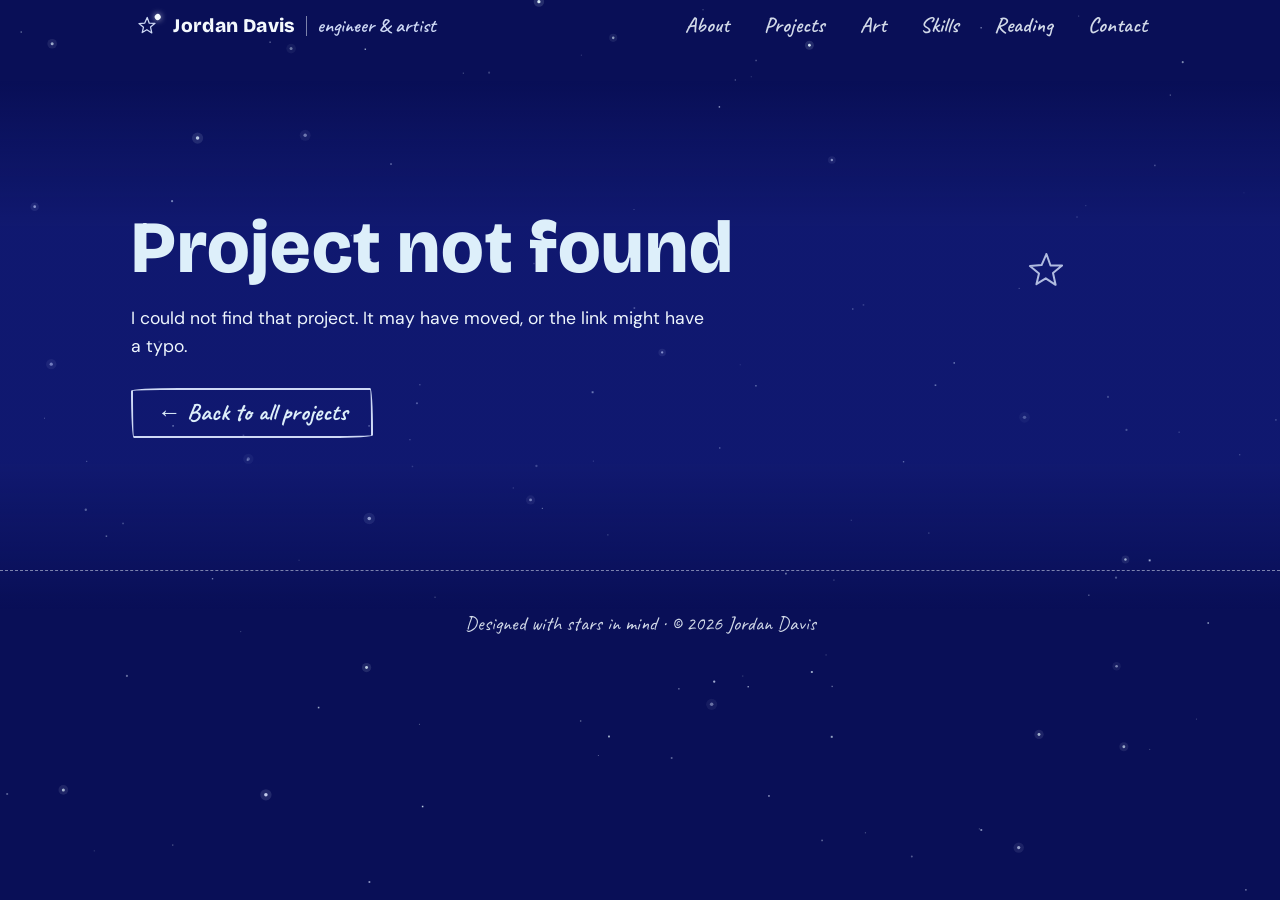
==== commit 1a10e1ad: "Show just the name in the browser tab Every page's tab now reads "Jordan Davis" next to the star ico" ====
--- a/project.html
+++ b/project.html
@@ -3,7 +3,7 @@
   <head>
     <meta charset="utf-8" />
     <meta name="viewport" content="width=device-width, initial-scale=1" />
-    <title>Project · Jordan Davis</title>
+    <title>Jordan Davis</title>
     <meta
       name="description"
       content="A project by Jordan Davis, mechanical engineer and visual artist."
@@ -13,7 +13,7 @@
 
     <!-- Open Graph -->
     <meta property="og:type" content="website" />
-    <meta property="og:title" content="Project · Jordan Davis" />
+    <meta property="og:title" content="Jordan Davis" />
     <meta
       property="og:description"
       content="A project by Jordan Davis, mechanical engineer and visual artist."
--- a/css/style.css
+++ b/css/style.css
@@ -207,9 +207,8 @@
 }
 .topnav--scrolled,
 .topnav.is-open {
+  /* Mostly opaque instead of a blur: a backdrop blur over the animated sky is re-done every frame. */
   background: rgba(9, 15, 87, 0.9);
-  -webkit-backdrop-filter: blur(10px);
-  backdrop-filter: blur(10px);
   border-bottom-color: var(--lavender-faint);
 }
 .topnav__inner {
@@ -392,7 +391,11 @@
   --orbit-size: clamp(380px, 62vw, 860px);
   pointer-events: none;
 }
-.hero__orbits svg {
+/* Five stacked SVGs, one per ring. Each is rotated as a whole (motion.css), which the
+   browser can do on the graphics card; rotating shapes inside one SVG cannot. */
+.hero__orbits .orbit {
+  position: absolute;
+  inset: 0;
   width: 100%;
   height: 100%;
   display: block;
@@ -408,6 +411,7 @@
 .hero__orbits .orbit-planet {
   fill: var(--lavender);
   stroke: none;
+  opacity: 0.85;
 }
 .hero__orbits .orbit-core {
   fill: var(--lavender);
@@ -658,17 +662,31 @@
   margin-top: 0;
 }
 
-/* ---------- Flight-path trail (drawn by js/motion.js) ---------- */
-/* One long dotted line behind the page content that links the hero's orbits to each
-   section heading. The dots are revealed by a mask as the visitor scrolls. */
+/* ---------- Flight-path trail (built by js/motion.js) ---------- */
+/* A dotted line behind the page content that links the hero's orbits to each section
+   heading. It is made of small SVGs, one per hop, each placed absolutely on the page. */
 .trail {
   position: absolute;
   top: 0;
   left: 0;
   width: 100%;
+  height: 0;
   z-index: 0;
-  overflow: visible;
   pointer-events: none;
+}
+.trail__hop {
+  position: absolute;
+  overflow: hidden;
+  pointer-events: none;
+}
+.trail__slide {
+  width: 100%;
+  height: 100%;
+  overflow: hidden;
+}
+.trail__draw {
+  display: block;
+  overflow: hidden;
 }
 .trail__dots {
   fill: none;
@@ -677,11 +695,6 @@
   stroke-linecap: round;
   stroke-dasharray: 0.1 14;
   opacity: 0.6;
-}
-.trail__reveal {
-  fill: none;
-  stroke: #fff;
-  stroke-width: 14;
 }
 .trail__mark {
   fill: none;
@@ -697,17 +710,13 @@
   transform-origin: center;
   scale: 0.6;
 }
-.trail__mark.is-lit {
+.trail__hop.is-lit .trail__mark {
   opacity: 1;
   scale: 1;
 }
 .trail__planet-core {
   fill: var(--lavender);
   stroke: none;
-}
-.trail__head {
-  fill: var(--white-soft);
-  filter: drop-shadow(0 0 6px rgba(206, 217, 245, 0.9));
 }
 
 /* ---------- About ---------- */
@@ -758,19 +767,28 @@
   overflow: hidden;
 }
 .projects__grid-bg {
-  position: absolute;
-  left: 0;
+  /* Only as big as the picture it holds (2400 x 1855), not the whole section, so the
+     browser keeps a small layer instead of a six-thousand-pixel one. It is anchored to
+     the right edge and starts a little above the section, as the picture always did. */
+  position: absolute;
+  top: -260px;
   right: 0;
-  top: -6%;
-  bottom: -6%;
+  width: max(1100px, 112%);
+  aspect-ratio: 2400 / 1855;
   z-index: 0;
   /* The wormhole grid sweeps across the top of Projects at its natural shape (never stretched). */
-  background: url('../Images/Logos and Decals/gridbg-web.webp') right top / max(1100px, 112%) auto
-    no-repeat;
+  background: url('../Images/Logos and Decals/gridbg-web.webp') center / 100% 100% no-repeat;
   opacity: 0.32;
   pointer-events: none;
-  -webkit-mask-image: linear-gradient(transparent, #000 3%);
-  mask-image: linear-gradient(transparent, #000 3%);
+  /* soft fade at the top and a longer one at the bottom, so the layer has no visible edge */
+  -webkit-mask-image: linear-gradient(transparent, #000 22%, #000 70%, transparent);
+  mask-image: linear-gradient(transparent, #000 22%, #000 70%, transparent);
+}
+@media (min-width: 1000px) {
+  /* the picture is taller here, so start it higher to keep the same part showing */
+  .projects__grid-bg {
+    top: -380px;
+  }
 }
 
 .groups {
@@ -861,6 +879,8 @@
   border: 1.5px solid var(--line);
   border-radius: 20px;
   padding: clamp(14px, 2vw, 22px);
+  position: relative; /* anchors the stretched title link */
+  cursor: pointer;
   transition:
     border-color 0.3s,
     box-shadow 0.3s;
@@ -898,7 +918,31 @@
   line-height: 1.15;
   color: var(--white-soft);
 }
-/* The title is a link to the project's own page; it reads as a heading until hovered. */
+/* Stretched link: the title link is the card's single real link. Its ::after covers the
+   whole (position: relative) card, so a click anywhere on the card opens the project page. */
+.project__title .project__link::after {
+  content: '';
+  position: absolute;
+  inset: 0;
+  z-index: 1;
+  border-radius: inherit; /* picks up the card's 20px radius for the focus ring */
+}
+.project__title .project__link:focus-visible {
+  outline: none; /* the whole card is ringed instead (see below) */
+}
+.project:has(.project__link:focus-visible) {
+  outline: 2px solid var(--lavender);
+  outline-offset: 4px;
+  border-color: var(--white-soft);
+}
+/* Fallback for browsers without :has() */
+@supports not selector(:has(*)) {
+  .project:focus-within {
+    outline: 2px solid var(--lavender);
+    outline-offset: 4px;
+  }
+}
+/* The title link is the heading; it reads as a heading until hovered. */
 .project__title .project__link {
   display: inline;
   margin: 0;
@@ -908,7 +952,7 @@
   background: linear-gradient(var(--lavender), var(--lavender)) 0 100% / 0 2px no-repeat;
   transition: background-size 0.35s ease;
 }
-.project__title .project__link:hover,
+.project:hover .project__link,
 .project__title .project__link:focus-visible {
   background-size: 100% 2px;
 }
@@ -948,13 +992,13 @@
   display: inline-block;
   transition: transform 0.3s cubic-bezier(0.2, 0.7, 0.2, 1);
 }
-.project__more:hover,
-.project__more:focus-visible {
+.project:hover .project__more,
+.project:has(.project__link:focus-visible) .project__more {
   color: var(--white-soft);
   border-bottom-color: var(--white-soft);
 }
-.project__more:hover::after,
-.project__more:focus-visible::after {
+.project:hover .project__more::after,
+.project:has(.project__link:focus-visible) .project__more::after {
   transform: translateX(6px);
 }
 
@@ -975,6 +1019,14 @@
   padding: 5px 13px 6px;
   border: 1.5px dashed var(--line-strong);
   border-radius: 999px;
+}
+/* On project cards the frame is a plain div under the stretched link, not a lightbox */
+.project div.media {
+  cursor: inherit;
+  user-select: none;
+}
+.project__body {
+  user-select: none;
 }
 /* A standalone link to an outside page (not the title link above) */
 .project__link {
--- a/css/motion.css
+++ b/css/motion.css
@@ -164,9 +164,6 @@
 .art__frame {
   rotate: var(--art-rot, 0deg);
 }
-.projects__grid-bg {
-  overflow: hidden;
-}
 
 /* ---------- Motion (only when the user has no reduced-motion preference) ---------- */
 @media (prefers-reduced-motion: no-preference) {
@@ -179,7 +176,6 @@
       translate 0.9s cubic-bezier(0.2, 0.7, 0.2, 1),
       scale 0.9s cubic-bezier(0.2, 0.7, 0.2, 1),
       rotate 0.9s cubic-bezier(0.2, 0.7, 0.2, 1);
-    will-change: opacity, translate;
   }
   html.js-motion [data-reveal='left'] {
     translate: -40px 0;
@@ -208,7 +204,6 @@
   html.js-motion [data-reveal].is-settled {
     transition-delay: 0s;
     transition-duration: 0.5s;
-    will-change: auto;
   }
 
   /* Hero letters */
@@ -238,11 +233,12 @@
     }
   }
 
-  /* Orbit rings. Markup: <svg viewBox="-300 -300 600 600"><g class="orbit orbit--N">
-     <circle class="ring" cx="0" cy="0" r="R"/> [<circle class="orbit-planet" cx="R" cy="0"/>]</g>... */
+  /* Orbit rings. Markup: five stacked <svg class="orbit orbit--N" viewBox="-300 -300 600 600">,
+     each holding one ring (and a planet). The <svg> itself is rotated about its centre, which
+     is the ring's centre, so the browser spins it as a layer on the graphics card. */
   .hero__orbits .orbit {
-    transform-box: fill-box; /* group bbox = its ring, so centre == ring centre (0,0) */
-    transform-origin: center;
+    transform-origin: 50% 50%;
+    will-change: transform;
     animation: orbit-spin var(--orbit-dur, 90s) linear infinite;
     animation-direction: var(--orbit-dir, normal);
   }
@@ -271,20 +267,8 @@
       transform: rotate(360deg);
     }
   }
-  .hero__orbits .orbit-planet {
-    animation: planet-glow 5s ease-in-out infinite alternate;
-  }
-  @keyframes planet-glow {
-    from {
-      opacity: 0.65;
-    }
-    to {
-      opacity: 1;
-    }
-  }
 
   .hero.is-offscreen .orbit,
-  .hero.is-offscreen .orbit-planet,
   .hero.is-offscreen .hero__cue {
     animation-play-state: paused;
   }
@@ -340,10 +324,10 @@
     }
   }
 
-  /* Projects grid background: JS drives `translate` (parallax), CSS drives `transform` (breathing) */
+  /* Projects grid background: JS drives `translate` (parallax), CSS drives `transform` (breathing).
+     The layer is only as big as the picture, and the breathing pauses when it is off screen. */
   .projects__grid-bg {
     animation: grid-breathe 38s ease-in-out infinite alternate;
-    will-change: transform, translate;
   }
   .projects__grid-bg.is-paused {
     animation-play-state: paused;
@@ -357,9 +341,9 @@
     }
   }
 
-  /* Project cards: lift + tilt (vars from JS), wobbling frame, image zoom */
+  /* Project cards: lift + tilt (vars from JS), wobbling frame, image zoom. At rest a card has
+     no transform at all, so it only gets its own 3D layer while it is hovered or focused. */
   .project {
-    transform: perspective(900px) rotateX(var(--rx, 0deg)) rotateY(var(--ry, 0deg)) translateY(0);
     transition: transform 0.45s cubic-bezier(0.2, 0.7, 0.2, 1);
   }
   .project:hover,
@@ -401,17 +385,25 @@
     }
   }
 
-  /* Flight-path trail: the head dot breathes a little as it travels */
-  .trail__head {
-    animation: trail-pulse 2.4s ease-in-out infinite alternate;
-  }
-  @keyframes trail-pulse {
-    from {
-      opacity: 0.7;
-    }
-    to {
-      opacity: 1;
-    }
+  /* Flight-path trail: each hop is wiped in top to bottom (the direction the path runs), once,
+     the first time it scrolls into view. The clipping box slides down into place while the
+     drawing slides up inside it by the same amount, so the drawing never moves but is
+     uncovered from the top. Both are plain transforms, so no repainting is needed. */
+  html.js-motion .trail__slide {
+    transform: translateY(-100%);
+    transition: transform 1.4s cubic-bezier(0.45, 0.05, 0.35, 1);
+  }
+  html.js-motion .trail__draw {
+    transform: translateY(100%);
+    transition: transform 1.4s cubic-bezier(0.45, 0.05, 0.35, 1);
+  }
+  html.js-motion .trail__hop.is-in .trail__slide,
+  html.js-motion .trail__hop.is-in .trail__draw {
+    transform: none;
+  }
+  html.js-motion .trail__hop.is-instant .trail__slide,
+  html.js-motion .trail__hop.is-instant .trail__draw {
+    transition: none;
   }
 
   /* Art frames: pinned sketch gets picked up */
@@ -490,9 +482,6 @@
     transition: none !important;
   }
   /* The trail is shown fully drawn and still */
-  .trail__head {
-    display: none;
-  }
   .trail__mark {
     opacity: 1;
     scale: 1;
